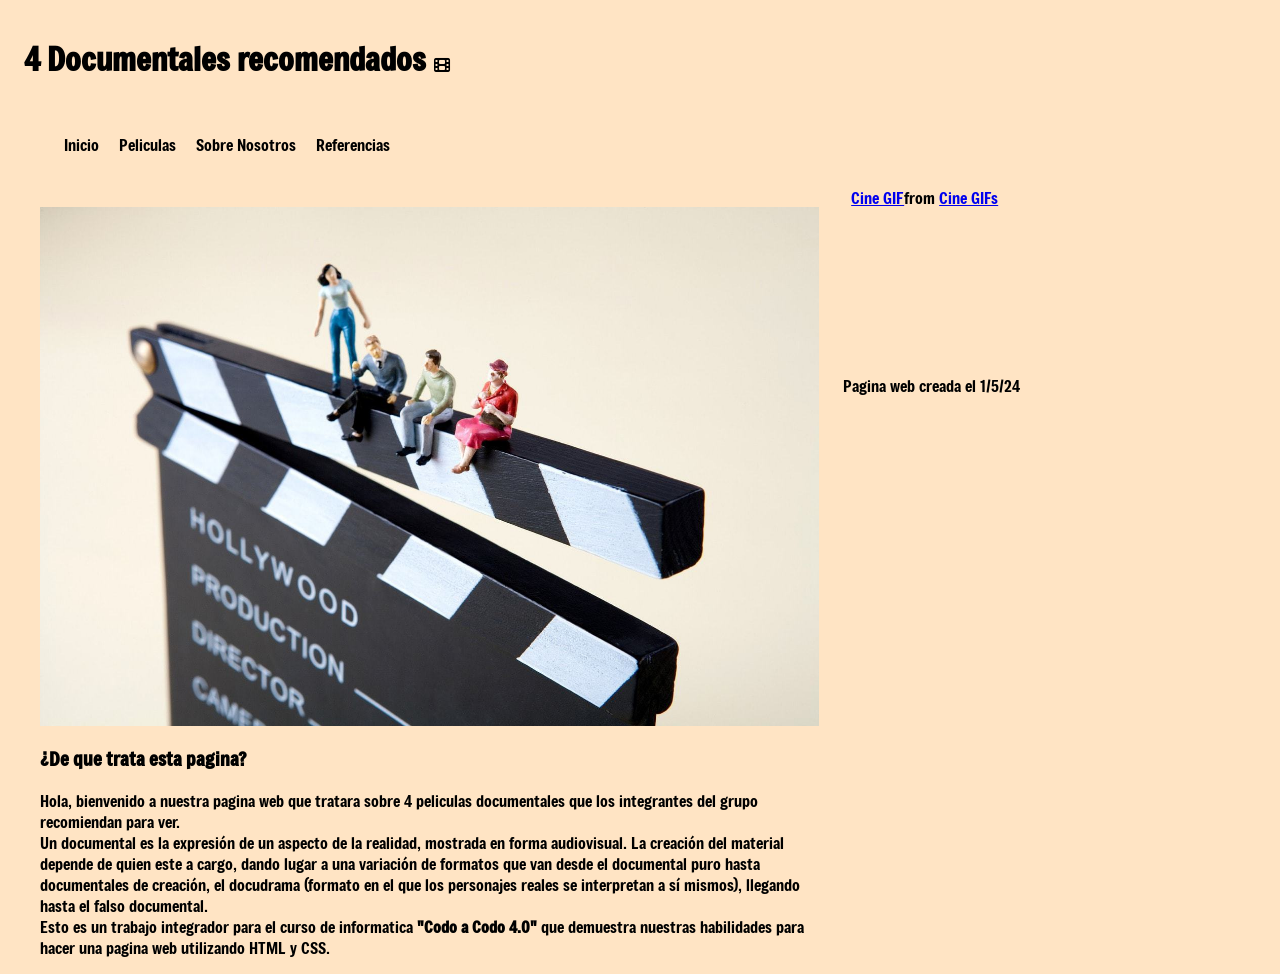
==== index.html @ 60df40c4 "para revisar" ====
<!DOCTYPE html>
<html lang="en">
<head>
    <meta charset="UTF-8">
    <meta name="viewport" content="width=device-width, initial-scale=1.0">
    <title>Trabajo Integrador</title>
    <link rel="preconnect" href="https://fonts.googleapis.com">
    <link rel="preconnect" href="https://fonts.gstatic.com" crossorigin>
    <link href="https://fonts.googleapis.com/css2?family=Freeman&family=Jersey+25&display=swap" rel="stylesheet">
    <link rel="stylesheet" href="https://cdnjs.cloudflare.com/ajax/libs/font-awesome/6.5.2/css/all.min.css" integrity="sha512-SnH5WK+bZxgPHs44uWIX+LLJAJ9/2PkPKZ5QiAj6Ta86w+fsb2TkcmfRyVX3pBnMFcV7oQPJkl9QevSCWr3W6A==" crossorigin="anonymous" referrerpolicy="no-referrer" />
    <link rel="stylesheet" href="css/style-index.css">
    <link rel="stylesheet" href="https://cdnjs.cloudflare.com/ajax/libs/animate.css/4.1.1/animate.min.css">
</head>
<body>
    <header>
        <div class="header">
            <h1 class="animate__animated animate__flash">4 Documentales recomendados</h1><i class="fa-solid fa-film"></i>
        </div>
        <nav class="menu-nav">
            <ul>
                <li><a href="#">Inicio</a></li>
                <li><a href="pages/peliculas.html">Peliculas</a></li>
                <li><a href="pages/sobreNosotros.html">Sobre Nosotros</a></li>
                <li><a href="pages/referencias.html">Referencias</a></li>
            </ul>
        </nav>
    </header>
    <main>
        <div class="contenidoPrincipal">
            <section class="secciones">
                <article>
                    <img src="images/imagen-index.jpg" alt="images-inicio">
                    <div>
                        <h3>¿De que trata esta pagina?</h3>
                        <p>Hola, bienvenido a nuestra pagina web que tratara sobre 4 peliculas documentales que los integrantes del grupo recomiendan para ver. <br>
                        Un documental es la expresión de un aspecto de la realidad, mostrada en forma audiovisual. La creación del material depende de quien este a cargo, dando lugar a una variación de formatos que van desde el documental puro hasta documentales de creación, el docudrama (formato en el que los personajes reales se interpretan a sí mismos), llegando hasta el falso documental. <br>
                        Esto es un trabajo integrador para el curso de informatica <strong>"Codo a Codo 4.0"</strong> que demuestra nuestras habilidades para hacer una pagina web utilizando HTML y CSS.
                        </p>
                    </div>
                </article>
            </section>
        </div>
        <aside class="contenidoSecundario">
            <div class="tenor-gif-embed" data-postid="22477250" data-share-method="host" data-aspect-ratio="2.23776" data-width="100%"><a href="https://tenor.com/view/cine-gif-22477250">Cine GIF</a>from <a href="https://tenor.com/search/cine-gifs">Cine GIFs</a></div> <script type="text/javascript" async src="https://tenor.com/embed.js"></script>
        </aside>
    </main>
    <footer>
        Pagina web creada el 1/5/24
    </footer>
</body>
</html>
---- css/style-index.css ----
html {
    font-size: 1rem;
    height: 100%;
}

body {
    font-family: "Freeman", sans-serif;
    font-weight: 400;
    font-style: normal;
    background-color: bisque;
}

body, header, main {
    min-height: 50px;
    margin: 0.5rem;
    min-width: 400px;
}

h1 {
    display: inline-block;
    padding: 0.5rem;
}

main>div {
    min-height: 180px;
    margin: 0.5rem;
}

main>div {
    min-height: 180px;
    margin: 0.5rem;
    height: auto;
    float: left;
    width: 65%;
}

main>aside {
    min-height: 180px;
    min-width: 30%;
    margin: 0.5rem;
    float: left;
    width: auto;
}

.secciones {
    min-height: 50px;
    margin: 0.5rem;
}

.secciones article {
    margin: 0.5rem;
    min-height: 20px;
}

img {
    max-width: 100%;
    height: auto;
    display: block; 
    margin: 20px auto;
}

.menu-nav ul {
    list-style-type: none;
}

.menu-nav li {
    display: inline-block;
    padding: 0.5rem;
    text-align: center;
    font-weight: 500;
}

.menu-nav a {
    text-decoration: none;
    color: rgb(0, 0, 0);
}

.menu-nav a:hover {
    color:brown
}


@media screen and (min-width: 768px) {
    header nav section footer {
        width: 70%;
        margin: auto;
    }
}

@media screen and (max-width: 767px) {
    header, nav, section, footer {
        width: 90%;
        margin: auto;
    }
}

@media screen and (max-width: 480px) {
    header, nav, section, footer {
        width: 100%;
        padding: 10px;
    }
}
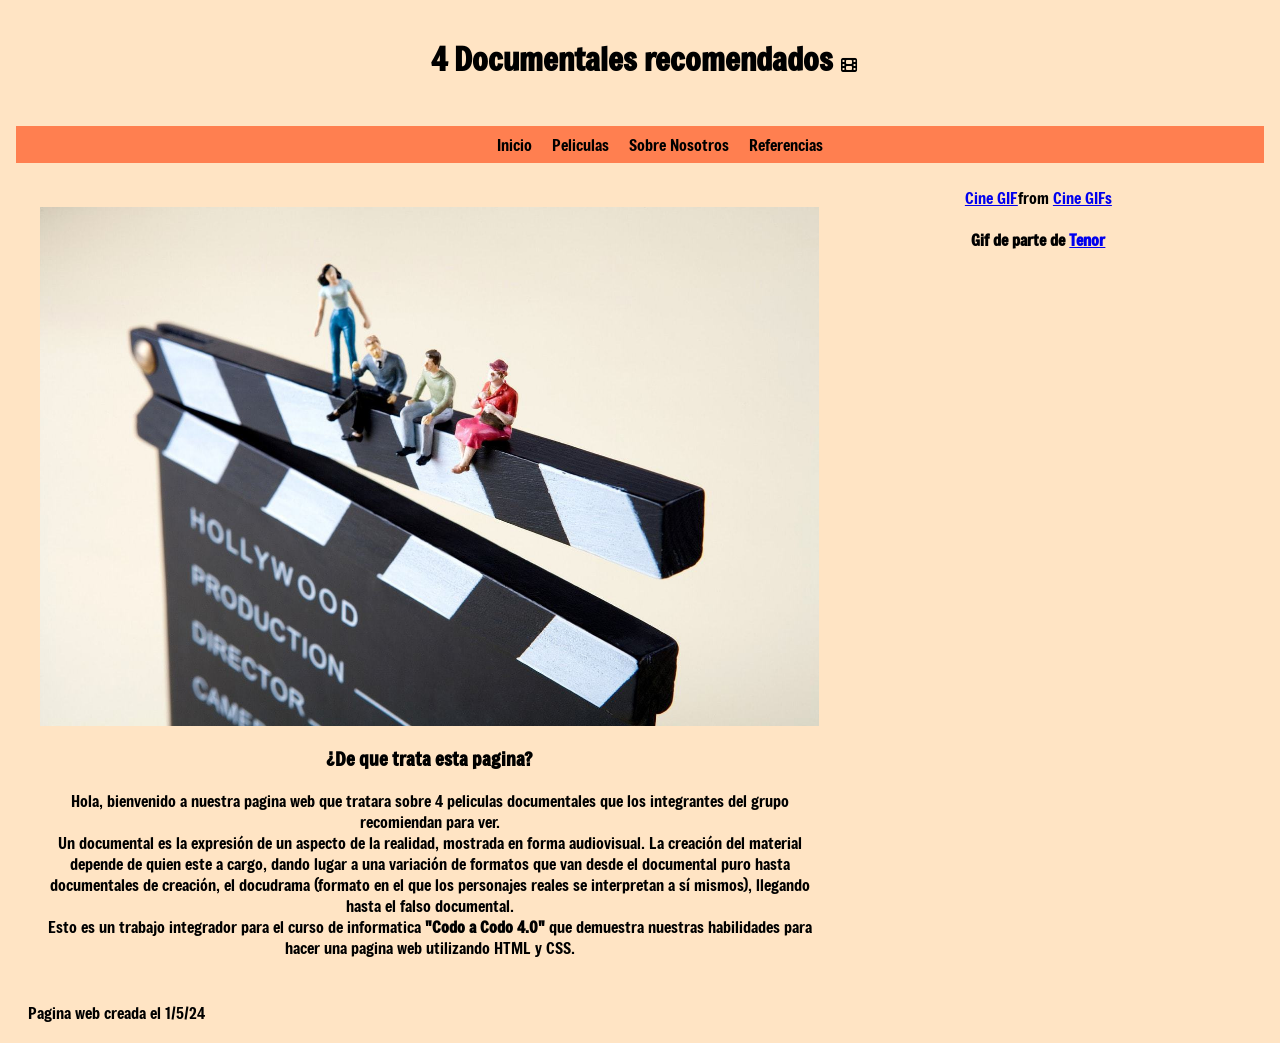
==== commit ae2b01cf: "cambios en links" ====
--- a/index.html
+++ b/index.html
@@ -19,9 +19,9 @@
         <nav class="menu-nav">
             <ul>
                 <li><a href="#">Inicio</a></li>
-                <li><a href="pages/peliculas.html">Peliculas</a></li>
-                <li><a href="pages/sobreNosotros.html">Sobre Nosotros</a></li>
-                <li><a href="pages/referencias.html">Referencias</a></li>
+                <li><a href="pages/peliculas.html" target="_blank">Peliculas</a></li>
+                <li><a href="pages/sobreNosotros.html" target="_blank">Sobre Nosotros</a></li>
+                <li><a href="pages/referencias.html" target="_blank">Referencias</a></li>
             </ul>
         </nav>
     </header>
@@ -42,6 +42,7 @@
         </div>
         <aside class="contenidoSecundario">
             <div class="tenor-gif-embed" data-postid="22477250" data-share-method="host" data-aspect-ratio="2.23776" data-width="100%"><a href="https://tenor.com/view/cine-gif-22477250">Cine GIF</a>from <a href="https://tenor.com/search/cine-gifs">Cine GIFs</a></div> <script type="text/javascript" async src="https://tenor.com/embed.js"></script>
+            <h4>Gif de parte de <a href="https://tenor.com/es/">Tenor</a></h4>
         </aside>
     </main>
     <footer>
--- a/css/style-index.css
+++ b/css/style-index.css
@@ -15,6 +15,16 @@
     min-height: 50px;
     margin: 0.5rem;
     min-width: 400px;
+}
+
+header, main {
+    text-align: center;
+}
+
+footer {
+    clear: both;
+    width: 100%;
+    padding: 20px;
 }
 
 h1 {
@@ -62,6 +72,7 @@
 
 .menu-nav ul {
     list-style-type: none;
+    background-color: coral;
 }
 
 .menu-nav li {
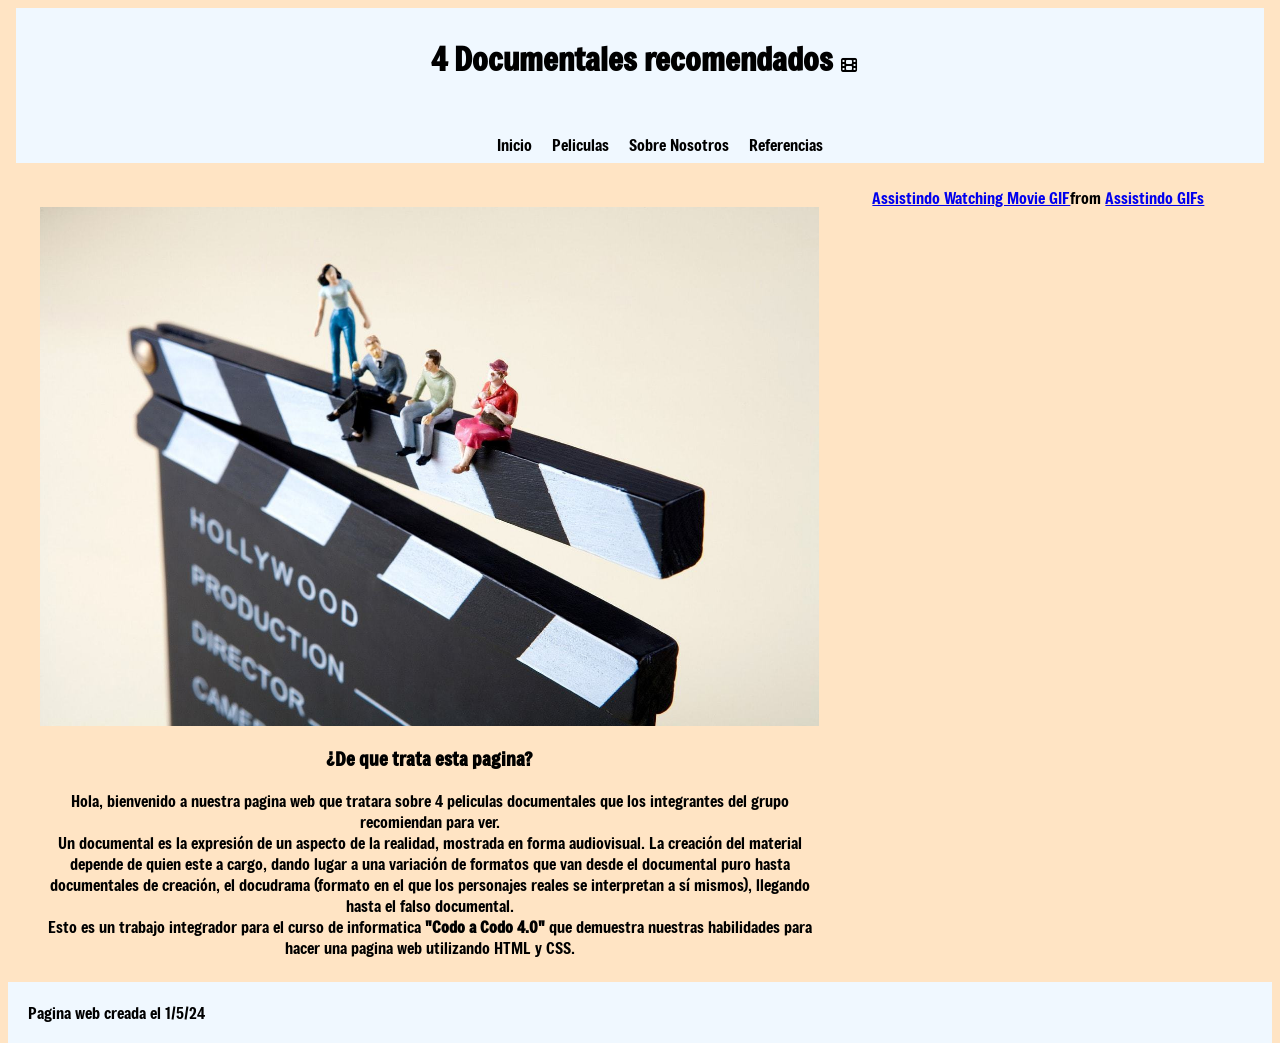
==== commit 9a5b2958: "cambios" ====
--- a/index.html
+++ b/index.html
@@ -41,8 +41,7 @@
             </section>
         </div>
         <aside class="contenidoSecundario">
-            <div class="tenor-gif-embed" data-postid="22477250" data-share-method="host" data-aspect-ratio="2.23776" data-width="100%"><a href="https://tenor.com/view/cine-gif-22477250">Cine GIF</a>from <a href="https://tenor.com/search/cine-gifs">Cine GIFs</a></div> <script type="text/javascript" async src="https://tenor.com/embed.js"></script>
-            <h4>Gif de parte de <a href="https://tenor.com/es/">Tenor</a></h4>
+            <div class="tenor-gif-embed" data-postid="14645500" data-share-method="host" data-aspect-ratio="1.33333" data-width="100%"><a href="https://tenor.com/view/assistindo-watching-movie-popcorn-michael-jackson-gif-14645500">Assistindo Watching Movie GIF</a>from <a href="https://tenor.com/search/assistindo-gifs">Assistindo GIFs</a></div> <script type="text/javascript" async src="https://tenor.com/embed.js"></script>
         </aside>
     </main>
     <footer>
--- a/css/style-index.css
+++ b/css/style-index.css
@@ -2,6 +2,7 @@
 html {
     font-size: 1rem;
     height: 100%;
+    width: auto;
 }
 
 body {
@@ -17,24 +18,24 @@
     min-width: 400px;
 }
 
+header {
+    background-color: aliceblue;
+}
+
 header, main {
     text-align: center;
 }
 
 footer {
     clear: both;
-    width: 100%;
+    width: auto;
     padding: 20px;
+    background-color: aliceblue;
 }
 
 h1 {
     display: inline-block;
     padding: 0.5rem;
-}
-
-main>div {
-    min-height: 180px;
-    margin: 0.5rem;
 }
 
 main>div {
@@ -72,7 +73,6 @@
 
 .menu-nav ul {
     list-style-type: none;
-    background-color: coral;
 }
 
 .menu-nav li {
